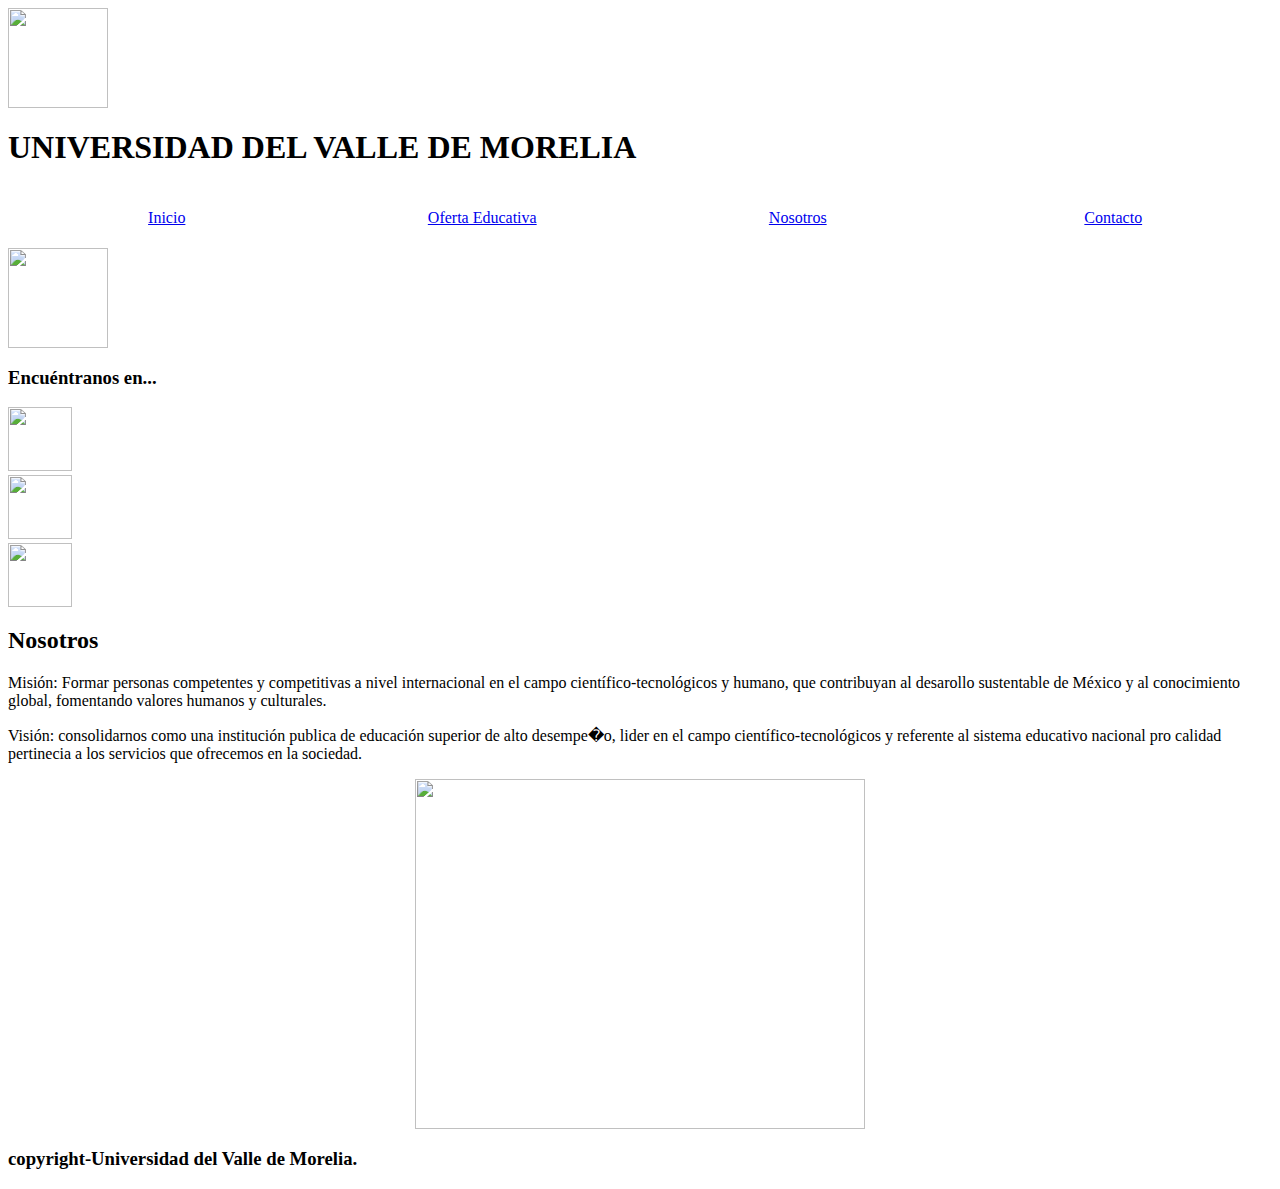
==== nosotros.html @ 5ef6491d "Add files via upload" ====
<html>
  <head>
    <title> Universidad Aut&oacute;noma de colima </title>
   <link href="css/estilos.css" rel="stylesheet">
  </head>
  <body> 
    <div class="contenedor">
     <div class="cabeza">
     <div class="logo"><a href="index.html"><img src="img/logo.jpg" width="100" height= 100"></a></div>
      <div class="titulo"><h1> UNIVERSIDAD DEL VALLE DE MORELIA </h1></div>
</div>
     <div class="navegacion">
<br>
     <table width="100%" align="center">
     <tr align="center">
     <td width="25%"><a href="index.html">Inicio</a></td>
     <td width="25%"><a href="oferta.html">Oferta Educativa</a></td>
     <td width="25%"><a href="nosotros.html">Nosotros</a></td>
     <td width="25%"><a href="contacto.html">Contacto</a></td>
     </tr>
     </table>
</div>
     <div class="lateral">
     <br>
     <img src="img/redes.jpg" width="100" height="100">
     <h3>Encu&eacute;ntranos en...</h3>
     <a href= "https://facebook.com/" target="_blank">
     <img src= "img/facebook.png" width="64" height="64">
     <a>
     <br>
     <a href= "https://google.com/" target="_blank">
     <img src= "img/google.png" width="64" height="64">
     <a>
     <br>
     <a href= "https://twitter.com/" target="_blank">
     <img src= "img/twitter.png" width="64" height="64">
     <a>

</div>
     <div class="principal">
      
<h2>Nosotros</h2>

        <p class="texto">
<span class="texto2">Misi&oacute;n:</span>
Formar personas competentes y competitivas a nivel internacional en el campo cient&iacute;fico-tecnol&oacute;gicos y humano, que contribuyan al desarollo sustentable de M&eacute;xico y al conocimiento global, fomentando valores humanos y culturales.

         </p>

<p class="texto">
<span class="texto2">Visi&oacute;n:</span>
consolidarnos como una instituci&oacute;n publica de educaci&oacute;n superior de alto desempe�o, lider en el campo cient&iacute;fico-tecnol&oacute;gicos y referente al sistema educativo nacional pro calidad pertinecia a los servicios que ofrecemos en la sociedad.
         </p>


<p align="center">
 <img src="img/nosotros.jpg" width="450" height="350">
</p>

</div>
     <div class="pie">
<h3> copyright-Universidad del Valle de Morelia.</h3>
</div>


  </body>
</html>
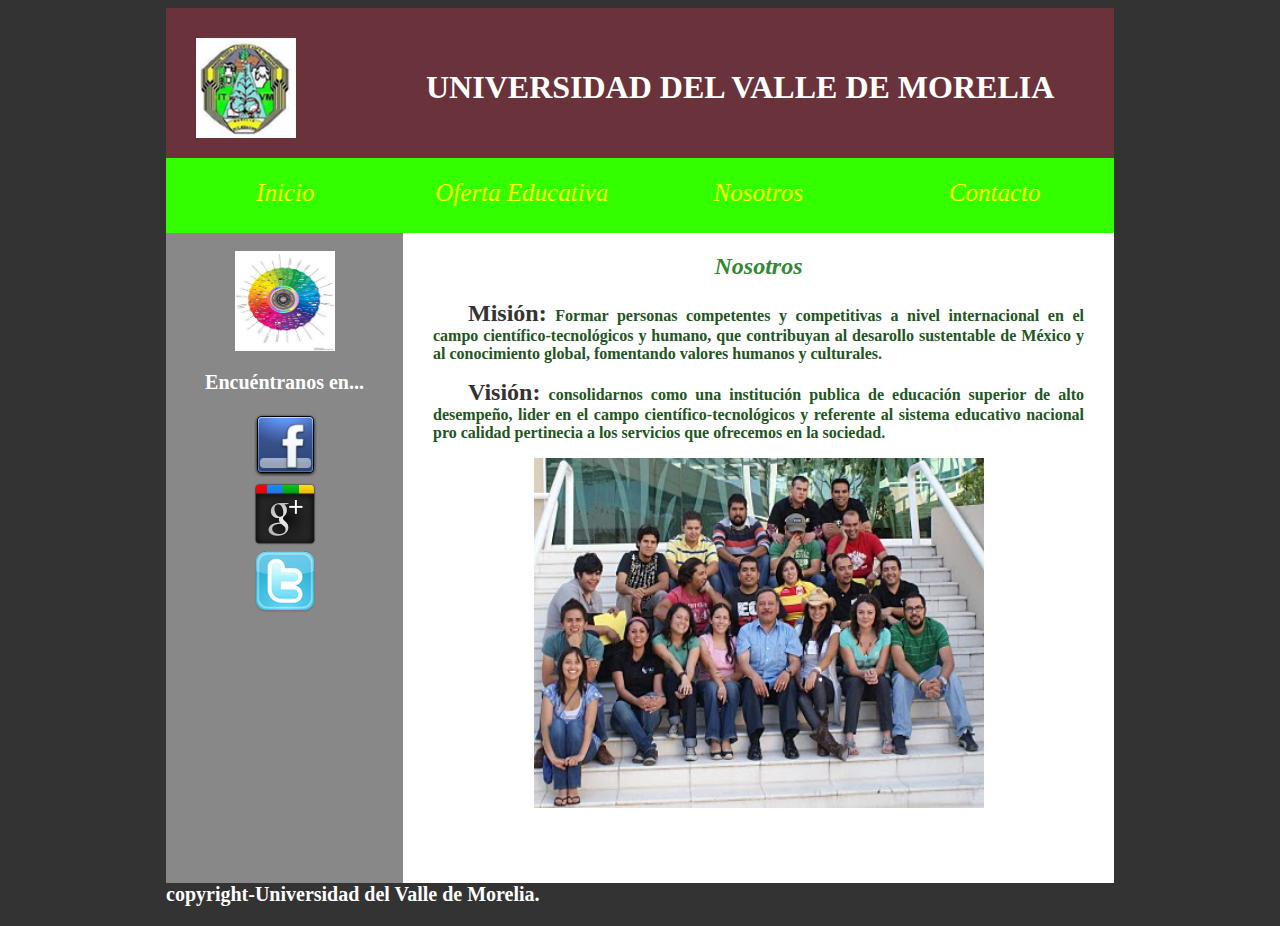
==== commit 68ff9a88: "Update nosotros.html" ====
--- a/nosotros.html
+++ b/nosotros.html
@@ -49,12 +49,12 @@
 
 <p class="texto">
 <span class="texto2">Visi&oacute;n:</span>
-consolidarnos como una instituci&oacute;n publica de educaci&oacute;n superior de alto desempe�o, lider en el campo cient&iacute;fico-tecnol&oacute;gicos y referente al sistema educativo nacional pro calidad pertinecia a los servicios que ofrecemos en la sociedad.
+consolidarnos como una instituci&oacute;n publica de educaci&oacute;n superior de alto desempeño, lider en el campo cient&iacute;fico-tecnol&oacute;gicos y referente al sistema educativo nacional pro calidad pertinecia a los servicios que ofrecemos en la sociedad.
          </p>
 
 
 <p align="center">
- <img src="img/nosotros.jpg" width="450" height="350">
+ <img src="img/nosotros.JPG" width="450" height="350">
 </p>
 
 </div>
@@ -65,4 +65,4 @@
 
   </body>
 </html>
-  +  
--- a/css/estilos.css
+++ b/css/estilos.css
@@ -0,0 +1,95 @@
+body {background-color:#333;}
+
+.contenedor{width:75%;
+            margin:0 auto;
+           }
+h2{color:#383;
+  font-style:italic;
+  text-align:center;
+     }
+
+h3{color:#fff;
+  font-size:20px;
+  font-weight:bold;
+       }
+h4{font-size:24px;
+   font-style:italic;
+   color:#333;
+   margin-left:20px;
+}
+.cabeza    {width:100%;
+            height:150px;
+            background-color:#a347;
+            float:left;
+         
+            }
+
+.logo       {float: left;
+            margin:30px;
+            }
+
+.titulo       {float:left;
+              margin-top:40px;
+              color:#fff;
+              margin-left:100px;
+             }
+
+.navegacion {width:100%;
+            height:75px;
+            background-color:#3f0;
+            float:left;
+            }
+
+.navegacion a:link{color:#ff0;
+                  font-size:25px;
+                  font-style:italic;
+              text-decoration:none;
+            }
+
+.navegacion a:hover{color:#f60;
+                  font-size:26px;
+                  font-style:italic;
+              text-decoration:none;
+            }
+.navegacion a:visited{color:#888;
+                  font-size:24px;
+                  text-decoration:underline;
+                  font-style:italic;
+            }
+
+.lateral    {width:25%;
+            height:650px;
+            background-color:#888;
+            float:left;
+            text-align:center;
+            }
+
+.principal  {width:75%;
+            height:650px;
+            background-color:#fff;
+            float:left;
+            
+            }
+
+.texto{text-align:justify;
+         font-weight:bold;
+         color:#252;
+         margin-left:30px;
+         margin-right:30px;
+         text-indent:35px;
+         }
+.texto2{font weight:bold;
+          color:#333;
+         font-size:24px;
+ul{font-style:italic;
+   color:#252;
+   list-style:square;
+}
+
+
+ .pie        {width:100%;
+            height:50px;
+            background-color:#000;
+            float:left;
+            text-align:center;
+            }